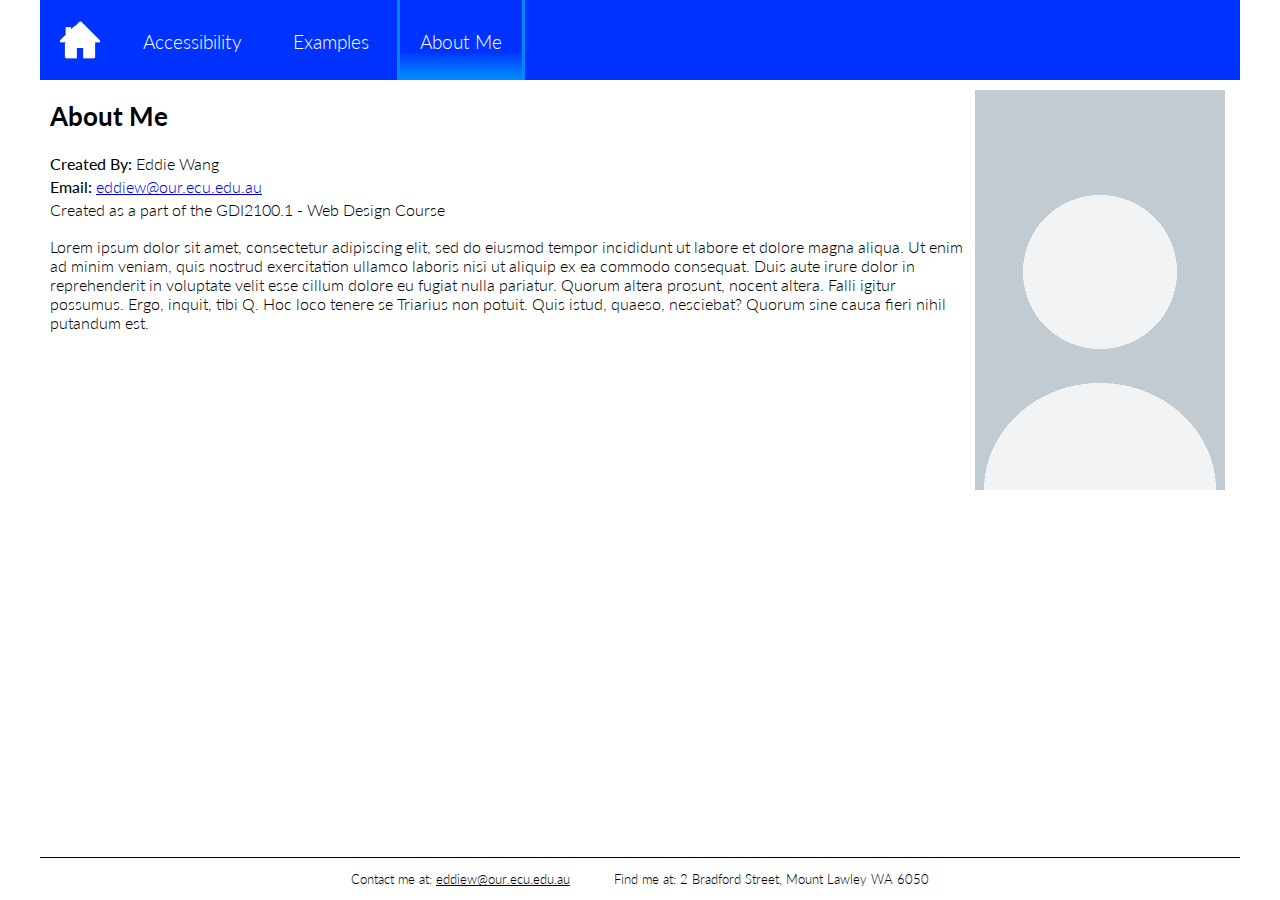
==== about.html @ ed4bebe6 "Add files via upload" ====
<!DOCTYPE html>
<html lang="en">

<head>
    <meta charset="UTF-8">
    <title>Design for Disability</title>
    <link rel="stylesheet" href="styles.css">
</head>

<body>
    <div class="wrapper">
        <header>
            <a href="index.html" title="Home"><img src="images/home_icon.gif" alt="home" width="40" height="40"></a>
            <nav>
                <ul>
                    <li><a href="accessibility.html" title="Accessibility">Accessibility</a></li>
                    <li><a href="examples.html" title="Examples">Examples</a></li>
                    <li><span>About Me</span></li>
                </ul>
            </nav>
        </header>

        <!-- Start of main content area -->
        <main>
            <!-- ========= CONTENT AREA ============ -->
            <article class="about">
                <section>
                    <div class="text_box">
                        <h2>About Me</h2>
                        <ul>
                            <li><b>Created By:</b> Eddie Wang</li>
                            <li><b>Email:</b> <a href="mailto:eddiew@our.ecu.edu.au">eddiew@our.ecu.edu.au</a></li>
                            <li>Created as a part of the GDI2100.1 - Web Design Course</li>
                        </ul>
                        <p>Lorem ipsum dolor sit amet, consectetur adipiscing elit, sed do eiusmod tempor incididunt ut labore et dolore magna aliqua. Ut enim ad minim veniam, quis nostrud exercitation ullamco laboris nisi ut aliquip ex ea commodo consequat. Duis aute irure dolor in reprehenderit in voluptate velit esse cillum dolore eu fugiat nulla pariatur. Quorum altera prosunt, nocent altera. Falli igitur possumus. Ergo, inquit, tibi Q. Hoc loco tenere se Triarius non potuit. Quis istud, quaeso, nesciebat? Quorum sine causa fieri nihil putandum est.</p>
                    </div>
                    <img src="images/portrait.gif" alt="portrait" width="250" height="400">
                </section>
            </article>
        </main>


        <!-- ============= FOOTER ================ -->
        <footer>
            <ul>
                <li>Contact me at: <a href="mailto:eddiew@our.ecu.edu.au">eddiew@our.ecu.edu.au</a></li>
                <li>Find me at: 2 Bradford Street, Mount Lawley WA 6050</li>
            </ul>
        </footer>
    </div>
</body>

</html>
---- styles.css ----
/* Author: Eddie Wang
Date: 4/5/2023
Version: 1.0
*/

/*
COLOURS
#ffffff White
#000000 Black
#737373 Gray
#0088ff Light Blue
#0033ff Dark Blue
*/

/*GLOBAL SETTING
----------------------------------------
*/
@import url("https://fonts.googleapis.com/css2?family=Lato:ital,wght@0,300;0,700;1,300;1,700&display=swap");

body {
    font-size: 16px;
    font-weight: 300;
    font-family: 'Lato', sans-serif;
    margin: 0;
}

.wrapper {
    background-color: #ffffff;
    position: relative;
    width: 1200px;
    margin: 0 auto;
    padding: 0px;
    min-height: 100vh
}

main {
    padding-bottom: 50px;
}

h1 {
    font-size: 3em;
    font-weight: 700;
}

h2 {
    font-size: 1.6em;
    font-weight: 700;
}



/* HEADER
----------------------------------------
*/

header {
    background-color: #0033ff;
    display: flex;
    color: #ffffff;
    height: 80px;
    justify-content: left;
}

header img {
    padding: 20px;
    z-index: 999;
}


/* NAVIGATION
----------------------------------------
*/
nav {
    display: flex;
    justify-content: center;
}

nav a {
    padding: 30px 20px 24px 20px;
    height: 100px;
    color: #ffffff;
    text-decoration: none;
    border: 0px 0px 1px;
    border-style: solid;
    border-color: #0033ff;
}

nav a:hover {
    background-color: #1E1E1E;
    background-image: linear-gradient(#0033ff, #0033ff, #0033ff, #0088ff);
    border: 0px 0px 1px;
    border-style: solid;
    border-color: #0088ff;
}

nav ul {
    margin: 30px 0px;
    padding: 0px;
    color: #ffffff;
    list-style: none;
    font-size: 1.2em;
}

nav li {
    display: inline;
    padding: 0px;
}

nav span {
    background-color: #1E1E1E;
    background-image: linear-gradient(#0033ff, #0033ff, #0033ff, #0088ff);
    border: 0px 0px 1px;
    border-style: solid;
    border-color: #0088ff;
    padding: 30px 20px 24px 20px;
    height: 100px;
    color: #ffffff;
    text-decoration: none;
}

/* CONTENT 1
----------------------------------------
*/
#banner {
    box-shadow: 0px 4px 8px 0px #000000;
}

article {
    padding: 0px 10px 0px 10px;
}

.sidebar {
    display: flex;
    padding: 0px 10px 0px 10px;
}

.sidebar aside {
    margin: 5px;
    padding: 5px;
    background-color: #0033ff;
    color: #ffffff;
    border-radius: 5px;
}

.accessibility section {
    display: flex;
    padding: 10px 0px;
    align-items: center;
}

.accessibility img {
    padding: 0px 5px;
}

.image_box a {
    font-size: 0.8em;
    color: #737373;
    text-decoration: none;
}

.images {
    display: flex;
    justify-content: center;
    padding: 5px 0px;
}

.images img {
    padding: 0px 5px;
}

.about section {
    display: flex;
}

.about ul {
    list-style: none;
    padding: 0px;
}

.about li {
    padding: 2px 0px;
}

.about img {
    padding: 10px 5px;
}

/* FOOTER
----------------------------------------
*/
footer {
    position: absolute;
    bottom: 0;
    width: 100%;
    display: flex;
    border-top: 1px;
    border-top-style: solid;
    background-color: #ffffff;
    justify-content: center;
}

footer ul {
    color: #000000;
    list-style: none;
    padding: 0px;
    font-size: 0.8em;
}

footer li {
    display: inline;
    padding: 0px 20px;
}

footer ul a {
    color: #000000;
}
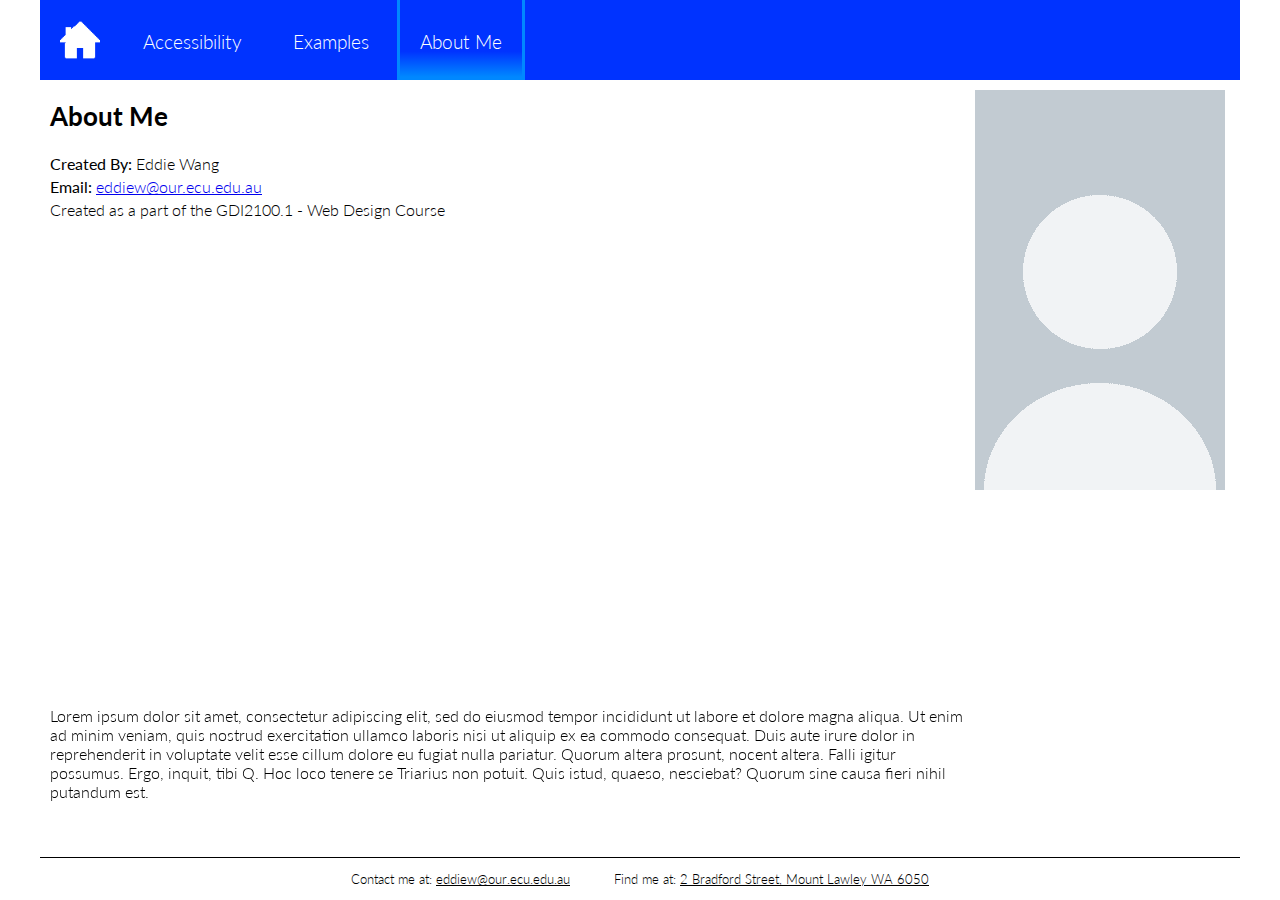
==== commit fc4a0c2e: "Add files via upload" ====
--- a/about.html
+++ b/about.html
@@ -32,6 +32,7 @@
                             <li><b>Email:</b> <a href="mailto:eddiew@our.ecu.edu.au">eddiew@our.ecu.edu.au</a></li>
                             <li>Created as a part of the GDI2100.1 - Web Design Course</li>
                         </ul>
+                        <iframe src="https://www.google.com/maps/embed?pb=!1m18!1m12!1m3!1d3386.531445342409!2d115.86696391516035!3d-31.919325881239455!2m3!1f0!2f0!3f0!3m2!1i1024!2i768!4f13.1!3m3!1m2!1s0x2a32baa4dd193701%3A0x63fb3fe7a1421dc!2sEdith%20Cowan%20University%20Mount%20Lawley%20Campus!5e0!3m2!1sen!2sau!4v1684983187760!5m2!1sen!2sau" width="600" height="450" style="border:0;" allowfullscreen="" loading="lazy" referrerpolicy="no-referrer-when-downgrade"></iframe>
                         <p>Lorem ipsum dolor sit amet, consectetur adipiscing elit, sed do eiusmod tempor incididunt ut labore et dolore magna aliqua. Ut enim ad minim veniam, quis nostrud exercitation ullamco laboris nisi ut aliquip ex ea commodo consequat. Duis aute irure dolor in reprehenderit in voluptate velit esse cillum dolore eu fugiat nulla pariatur. Quorum altera prosunt, nocent altera. Falli igitur possumus. Ergo, inquit, tibi Q. Hoc loco tenere se Triarius non potuit. Quis istud, quaeso, nesciebat? Quorum sine causa fieri nihil putandum est.</p>
                     </div>
                     <img src="images/portrait.gif" alt="portrait" width="250" height="400">
@@ -44,7 +45,7 @@
         <footer>
             <ul>
                 <li>Contact me at: <a href="mailto:eddiew@our.ecu.edu.au">eddiew@our.ecu.edu.au</a></li>
-                <li>Find me at: 2 Bradford Street, Mount Lawley WA 6050</li>
+                <li>Find me at: <a href="https://goo.gl/maps/7Lma1gEFWoyZKg3b7?coh=178573&entry=tt">2 Bradford Street, Mount Lawley WA 6050</a></li>
             </ul>
         </footer>
     </div>
--- a/styles.css
+++ b/styles.css
@@ -15,8 +15,11 @@
 /*GLOBAL SETTING
 ----------------------------------------
 */
+
+/* imports the font */
 @import url("https://fonts.googleapis.com/css2?family=Lato:ital,wght@0,300;0,700;1,300;1,700&display=swap");
 
+/* sets the global font settings */
 body {
     font-size: 16px;
     font-weight: 300;
@@ -24,6 +27,7 @@
     margin: 0;
 }
 
+/* wrapper settings, min-height sets the minimum height to be at least the entire view height */
 .wrapper {
     background-color: #ffffff;
     position: relative;
@@ -33,6 +37,7 @@
     min-height: 100vh
 }
 
+/* adds padding to the bottom for the footer */
 main {
     padding-bottom: 50px;
 }
@@ -188,6 +193,8 @@
 /* FOOTER
 ----------------------------------------
 */
+
+/* position absolute forces the footer to the bottom of the screen */
 footer {
     position: absolute;
     bottom: 0;
